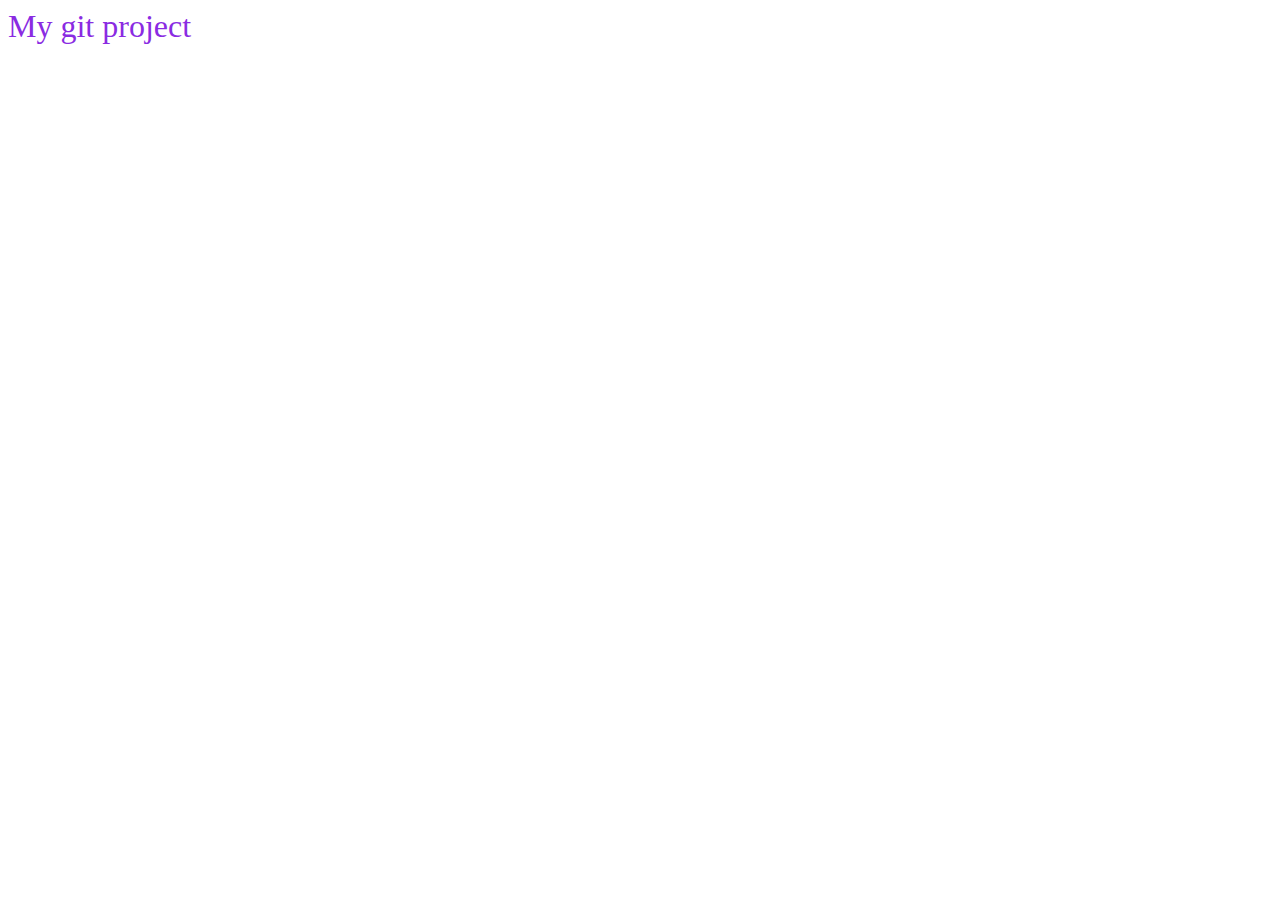
==== classwork_01/index.html @ 2ce8c9bb "add files" ====
<!DOCTYPE html>
<html>
  <head>
    <link rel="stylesheet" href="./styles.css" type="text/css" />
    <meta charset="UTF-8" />
    <meta name="viewport" content="width=device-width, initial-scale=1.0" />
    <title>Git Intro</title>
  </head>
  <body>
    <div>My git project</div>
  </body>
</html>
---- classwork_01/styles.css ----
div {
    font-size: 32px;
    color: blueviolet;
  }
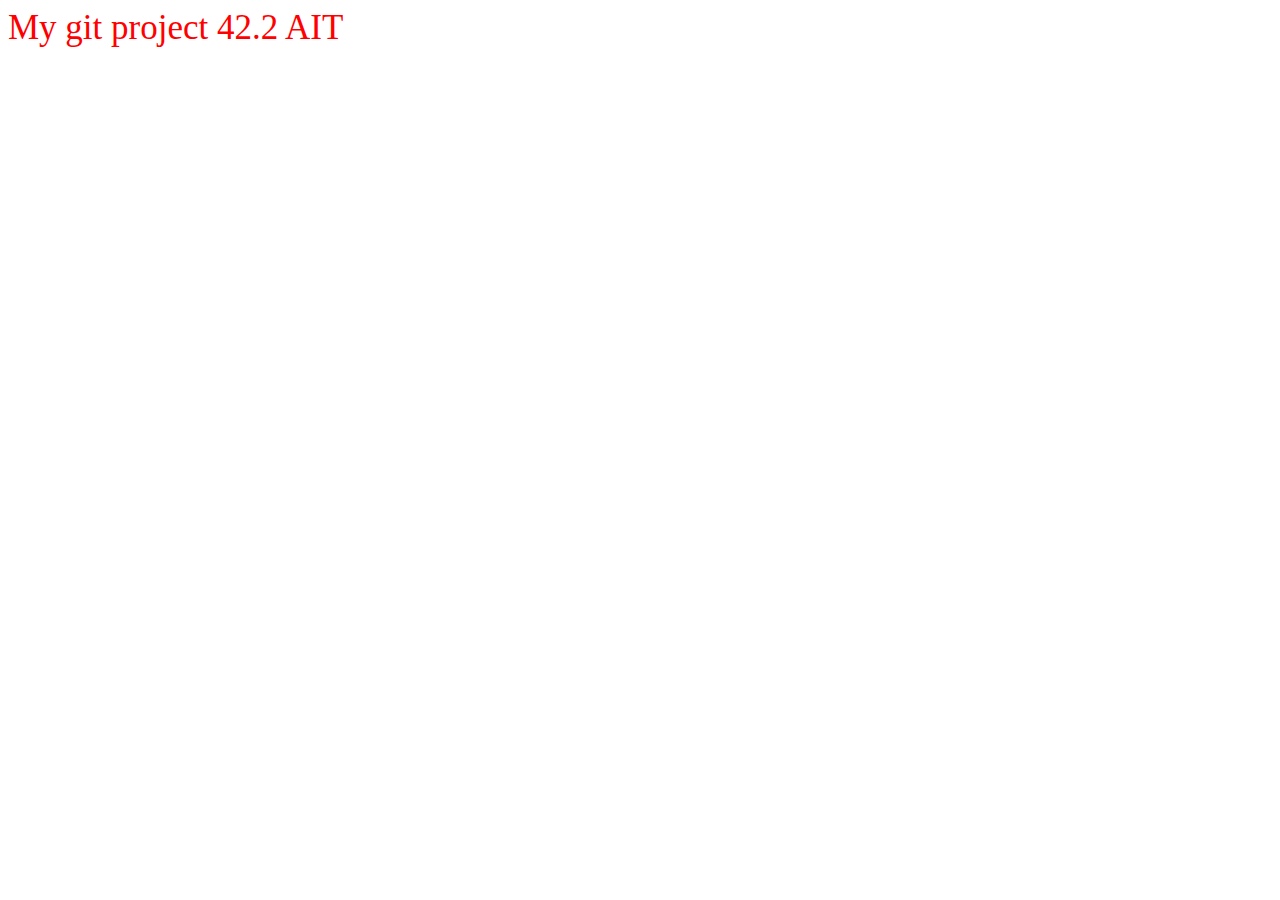
==== commit acc786d2: "updated lesson_01" ====
--- a/classwork_01/index.html
+++ b/classwork_01/index.html
@@ -7,6 +7,6 @@
     <title>Git Intro</title>
   </head>
   <body>
-    <div>My git project</div>
+    <div>My git project 42.2 AIT</div>
   </body>
 </html>
--- a/classwork_01/styles.css
+++ b/classwork_01/styles.css
@@ -1,5 +1,5 @@
 div {
-    font-size: 32px;
-    color: blueviolet;
+    font-size: 35px;
+    color: red;
   }
   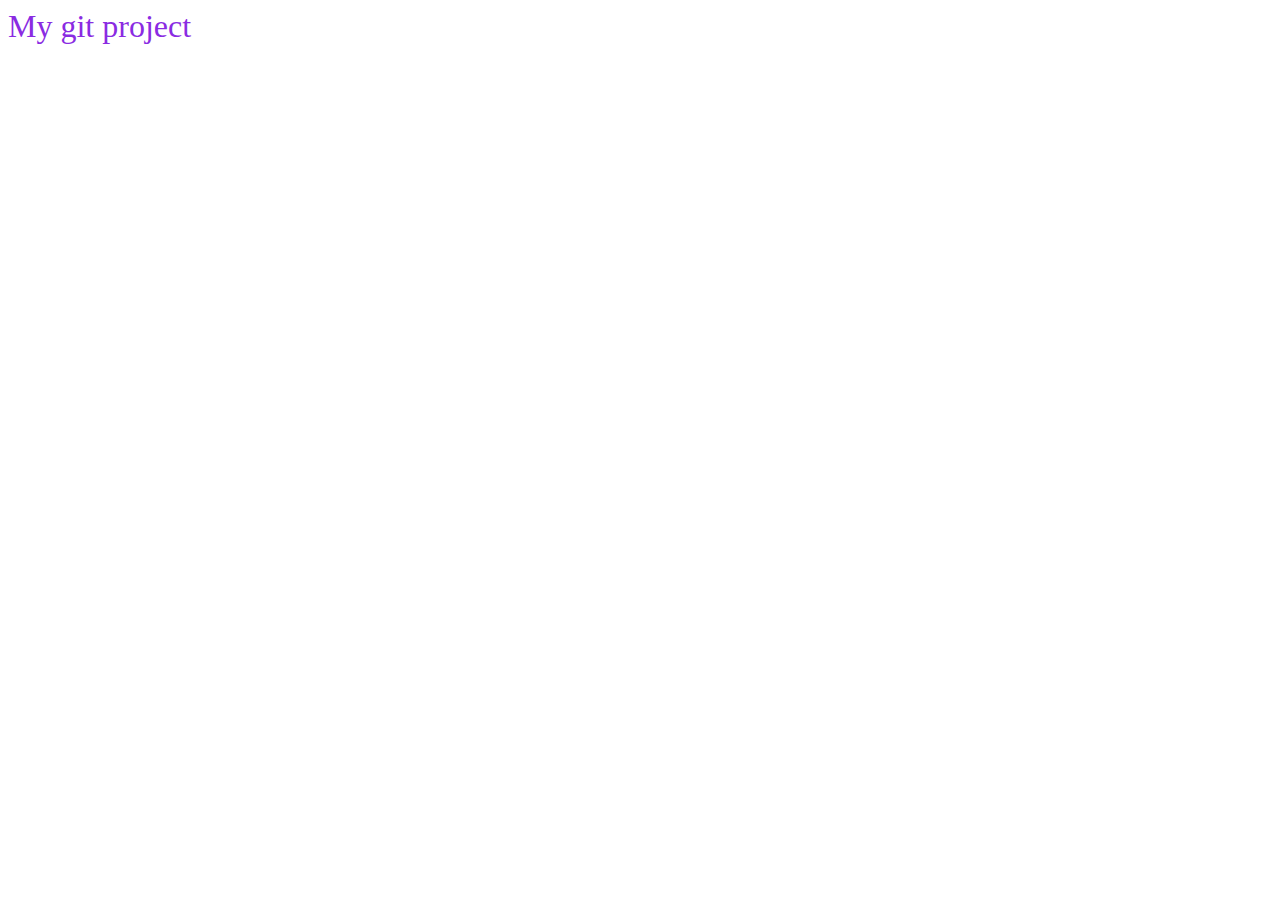
==== commit 3367eec9: "add initial commit" ====
--- a/classwork_01/index.html
+++ b/classwork_01/index.html
@@ -7,6 +7,6 @@
     <title>Git Intro</title>
   </head>
   <body>
-    <div>My git project 42.2 AIT</div>
+    <div>My git project</div>
   </body>
 </html>
--- a/classwork_01/styles.css
+++ b/classwork_01/styles.css
@@ -1,5 +1,5 @@
 div {
-    font-size: 35px;
-    color: red;
+    font-size: 32px;
+    color: blueviolet;
   }
   